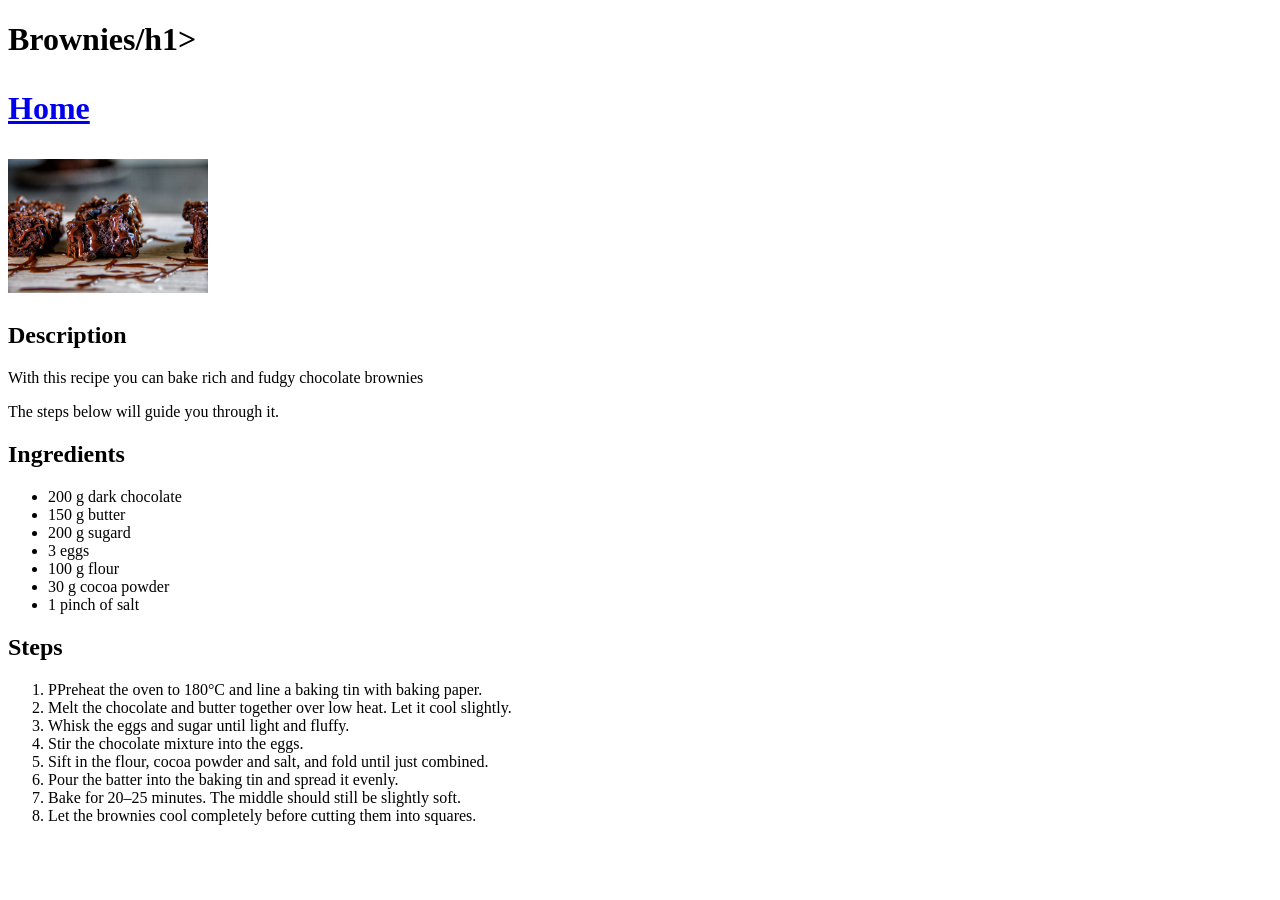
==== recipes/Brownies.html @ 2092da46 "Add Brownie recipe page" ====
<!DOCTYPE html>
<html lang="en">
<head>
    <meta charset="UTF-8">
    <meta name="viewport" content="width=device-width, initial-scale=1.0">
    <title>Brownies</title>
</head>
<body>
    <h1>Brownies/h1>
    <p><a href="../index.html">Home</a></p>

    <img src="../images/Brownies.avif" width="200" alt="Brownies">      <!-- image from the website unsplash and the creator Emanuel Ekström -->
    
    <h2>Description</h2>
    <p>With this recipe you can bake rich and fudgy chocolate brownies</p>
    <p>The steps below will guide you through it.</p>

    <h2>Ingredients</h2>
    <ul>
        <li>200 g dark chocolate</li>
        <li>150 g butter</li>
        <li>200 g sugard</li>
        <li>3 eggs</li>
        <li>100 g flour</li>
        <li>30 g cocoa powder</li>
        <li>1 pinch of salt</li>
    </ul>

    <h2>Steps</h2>
    <ol>
        <li>PPreheat the oven to 180°C and line a baking tin with baking paper.</li>
        <li>Melt the chocolate and butter together over low heat. Let it cool slightly.</li>
        <li>Whisk the eggs and sugar until light and fluffy.</li>
        <li>Stir the chocolate mixture into the eggs.</li>
        <li>Sift in the flour, cocoa powder and salt, and fold until just combined.</li>
        <li>Pour the batter into the baking tin and spread it evenly.</li>
        <li>Bake for 20–25 minutes. The middle should still be slightly soft.</li>
        <li>Let the brownies cool completely before cutting them into squares.</li>
    </ol>
</body>
</html>
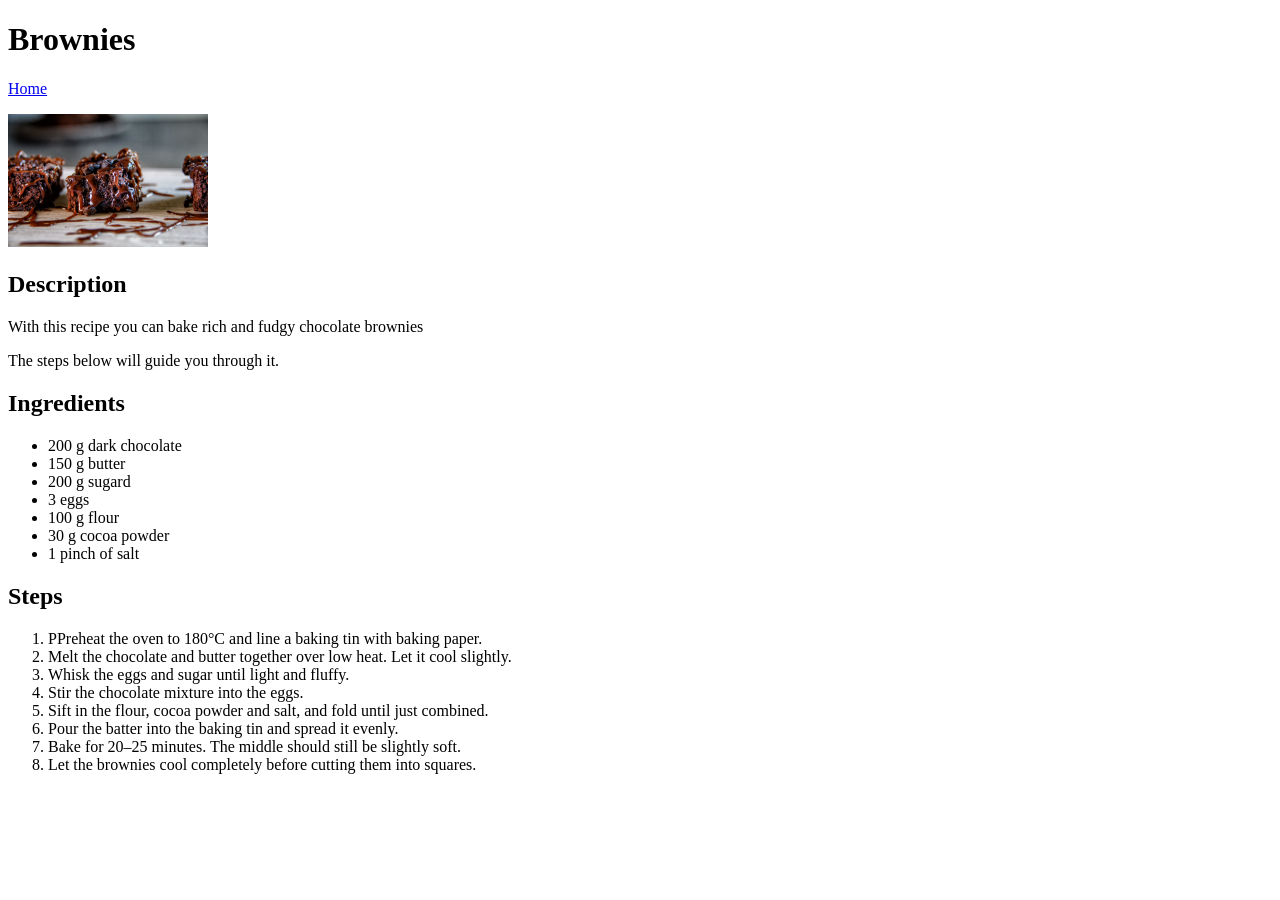
==== commit 83facd70: "Fix image credit and close h1 heading" ====
--- a/recipes/Brownies.html
+++ b/recipes/Brownies.html
@@ -6,10 +6,10 @@
     <title>Brownies</title>
 </head>
 <body>
-    <h1>Brownies/h1>
+    <h1>Brownies</h1>
     <p><a href="../index.html">Home</a></p>
 
-    <img src="../images/Brownies.avif" width="200" alt="Brownies">      <!-- image from the website unsplash and the creator Emanuel Ekström -->
+    <img src="../images/Brownies.avif" width="200" alt="Brownies">      <!-- image from the website unsplash and the creator Terry Granger -->
     
     <h2>Description</h2>
     <p>With this recipe you can bake rich and fudgy chocolate brownies</p>
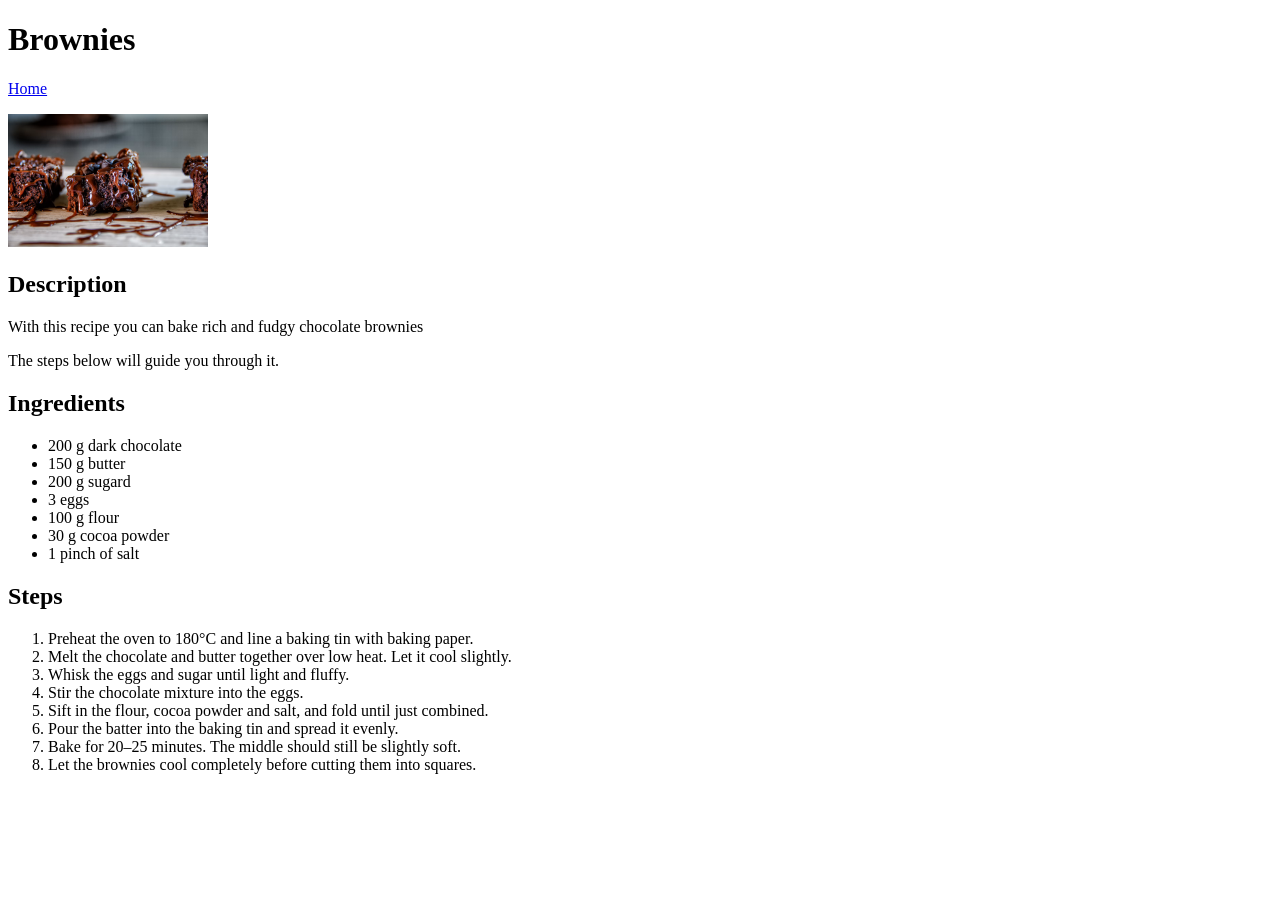
==== commit d42afdaf: "Add Pizza recipe page" ====
--- a/recipes/Brownies.html
+++ b/recipes/Brownies.html
@@ -28,7 +28,7 @@
 
     <h2>Steps</h2>
     <ol>
-        <li>PPreheat the oven to 180°C and line a baking tin with baking paper.</li>
+        <li>Preheat the oven to 180°C and line a baking tin with baking paper.</li>
         <li>Melt the chocolate and butter together over low heat. Let it cool slightly.</li>
         <li>Whisk the eggs and sugar until light and fluffy.</li>
         <li>Stir the chocolate mixture into the eggs.</li>
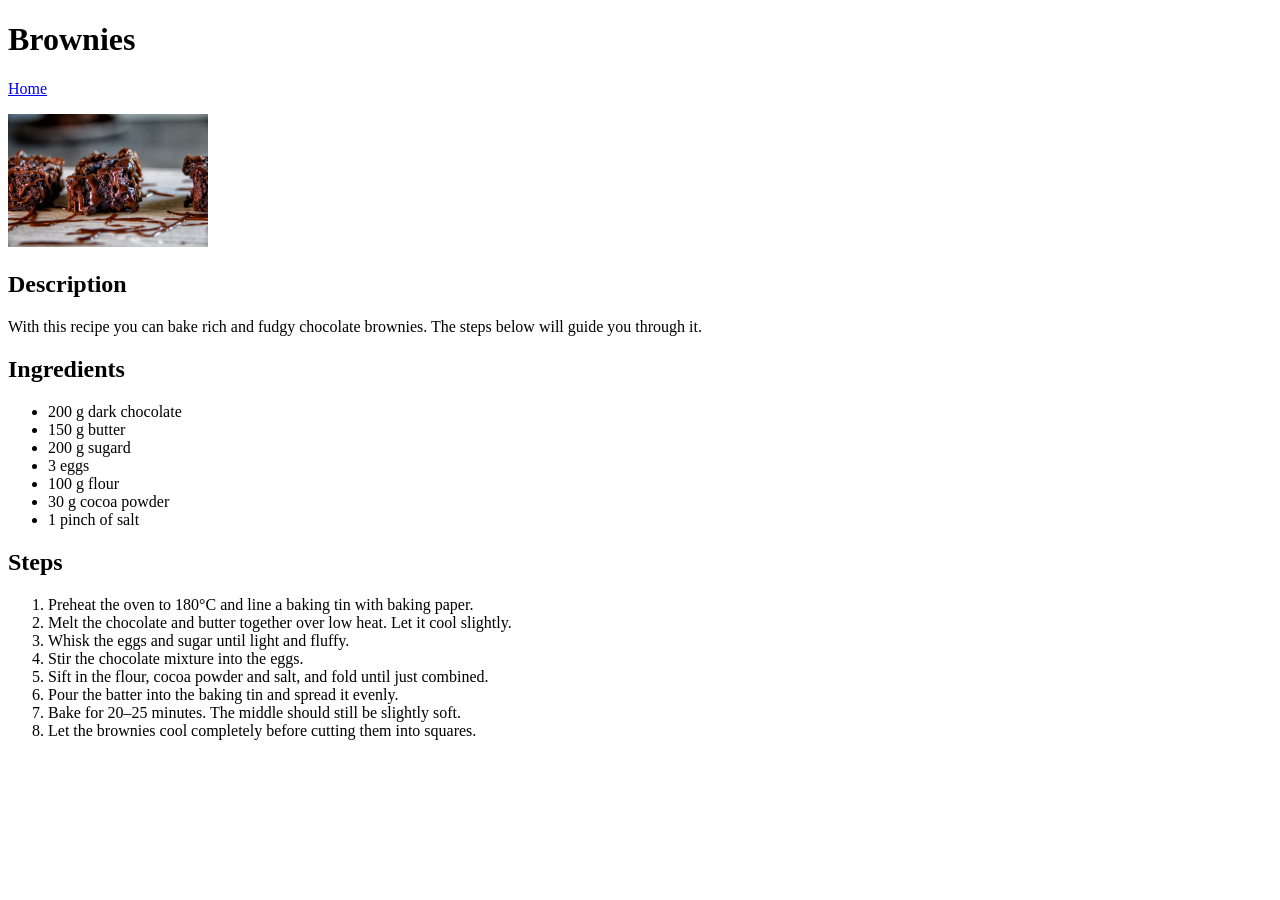
==== commit da62fba4: "Merge descriptions into one paragraph" ====
--- a/recipes/Brownies.html
+++ b/recipes/Brownies.html
@@ -12,8 +12,8 @@
     <img src="../images/Brownies.avif" width="200" alt="Brownies">      <!-- image from the website unsplash and the creator Terry Granger -->
     
     <h2>Description</h2>
-    <p>With this recipe you can bake rich and fudgy chocolate brownies</p>
-    <p>The steps below will guide you through it.</p>
+    <p>With this recipe you can bake rich and fudgy chocolate brownies. The steps below will guide you through it.</p>
+    <p></p>
 
     <h2>Ingredients</h2>
     <ul>
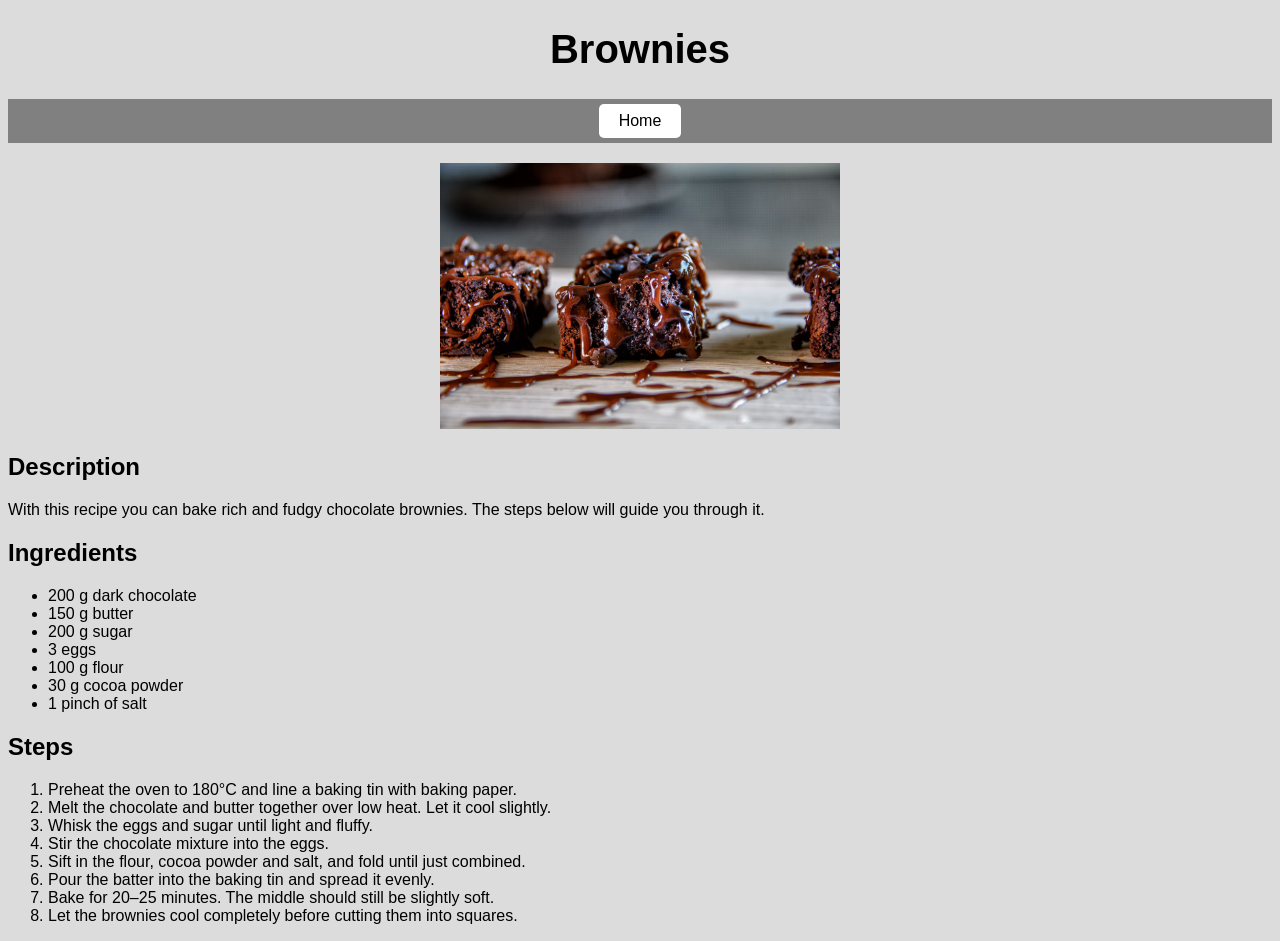
==== commit 6c200199: "Style recipe pages with CSS" ====
--- a/recipes/Brownies.html
+++ b/recipes/Brownies.html
@@ -1,41 +1,55 @@
 <!DOCTYPE html>
 <html lang="en">
+
 <head>
     <meta charset="UTF-8">
     <meta name="viewport" content="width=device-width, initial-scale=1.0">
     <title>Brownies</title>
+    <link rel="stylesheet" href="../style.css">
 </head>
+
 <body>
-    <h1>Brownies</h1>
-    <p><a href="../index.html">Home</a></p>
+    <h1 class="title">Brownies</h1>
+    <div class="menu">
+        <a class="button" href="../index.html">Home</a>
+    </div>
+    <div>
+        <div class="center">
+            <img class="image" src="../images/Brownies.avif" alt="Brownies">
+            <!-- image from the website unsplash and the creator Terry Granger -->
+        </div>
+        <div>
+            <h2>Description</h2>
+            <p>With this recipe you can bake rich and fudgy chocolate brownies. The steps below will guide you through
+                it.
+            </p>
+        </div>
+        <div>
+            <h2>Ingredients</h2>
+            <ul>
+                <li>200 g dark chocolate</li>
+                <li>150 g butter</li>
+                <li>200 g sugar</li>
+                <li>3 eggs</li>
+                <li>100 g flour</li>
+                <li>30 g cocoa powder</li>
+                <li>1 pinch of salt</li>
+            </ul>
+        </div>
+        <div>
+            <h2>Steps</h2>
+            <ol>
+                <li>Preheat the oven to 180°C and line a baking tin with baking paper.</li>
+                <li>Melt the chocolate and butter together over low heat. Let it cool slightly.</li>
+                <li>Whisk the eggs and sugar until light and fluffy.</li>
+                <li>Stir the chocolate mixture into the eggs.</li>
+                <li>Sift in the flour, cocoa powder and salt, and fold until just combined.</li>
+                <li>Pour the batter into the baking tin and spread it evenly.</li>
+                <li>Bake for 20–25 minutes. The middle should still be slightly soft.</li>
+                <li>Let the brownies cool completely before cutting them into squares.</li>
+            </ol>
+        </div>
+    </div>
+</body>
 
-    <img src="../images/Brownies.avif" width="200" alt="Brownies">      <!-- image from the website unsplash and the creator Terry Granger -->
-    
-    <h2>Description</h2>
-    <p>With this recipe you can bake rich and fudgy chocolate brownies. The steps below will guide you through it.</p>
-    <p></p>
-
-    <h2>Ingredients</h2>
-    <ul>
-        <li>200 g dark chocolate</li>
-        <li>150 g butter</li>
-        <li>200 g sugard</li>
-        <li>3 eggs</li>
-        <li>100 g flour</li>
-        <li>30 g cocoa powder</li>
-        <li>1 pinch of salt</li>
-    </ul>
-
-    <h2>Steps</h2>
-    <ol>
-        <li>Preheat the oven to 180°C and line a baking tin with baking paper.</li>
-        <li>Melt the chocolate and butter together over low heat. Let it cool slightly.</li>
-        <li>Whisk the eggs and sugar until light and fluffy.</li>
-        <li>Stir the chocolate mixture into the eggs.</li>
-        <li>Sift in the flour, cocoa powder and salt, and fold until just combined.</li>
-        <li>Pour the batter into the baking tin and spread it evenly.</li>
-        <li>Bake for 20–25 minutes. The middle should still be slightly soft.</li>
-        <li>Let the brownies cool completely before cutting them into squares.</li>
-    </ol>
-</body>
 </html>
--- a/style.css
+++ b/style.css
@@ -0,0 +1,36 @@
+body{
+    background-color: gainsboro;
+    font-family: Arial, sans-serif;
+}
+
+.title{
+    text-align: center;
+    font-size: 40px;
+}
+
+.menu{
+    background-color: gray;
+    text-align: center;
+    padding: 5px;
+    margin-bottom: 20px;
+}
+
+.button {
+    display: inline-block;
+    padding: 8px 20px;
+    background-color: white;
+    color: black;
+    text-decoration: none;
+    border-radius: 5px;
+}
+
+.button:hover {
+    background-color: lightgray; 
+}
+.center{
+    text-align: center;
+}
+
+.image{
+    width: 400px;
+}
